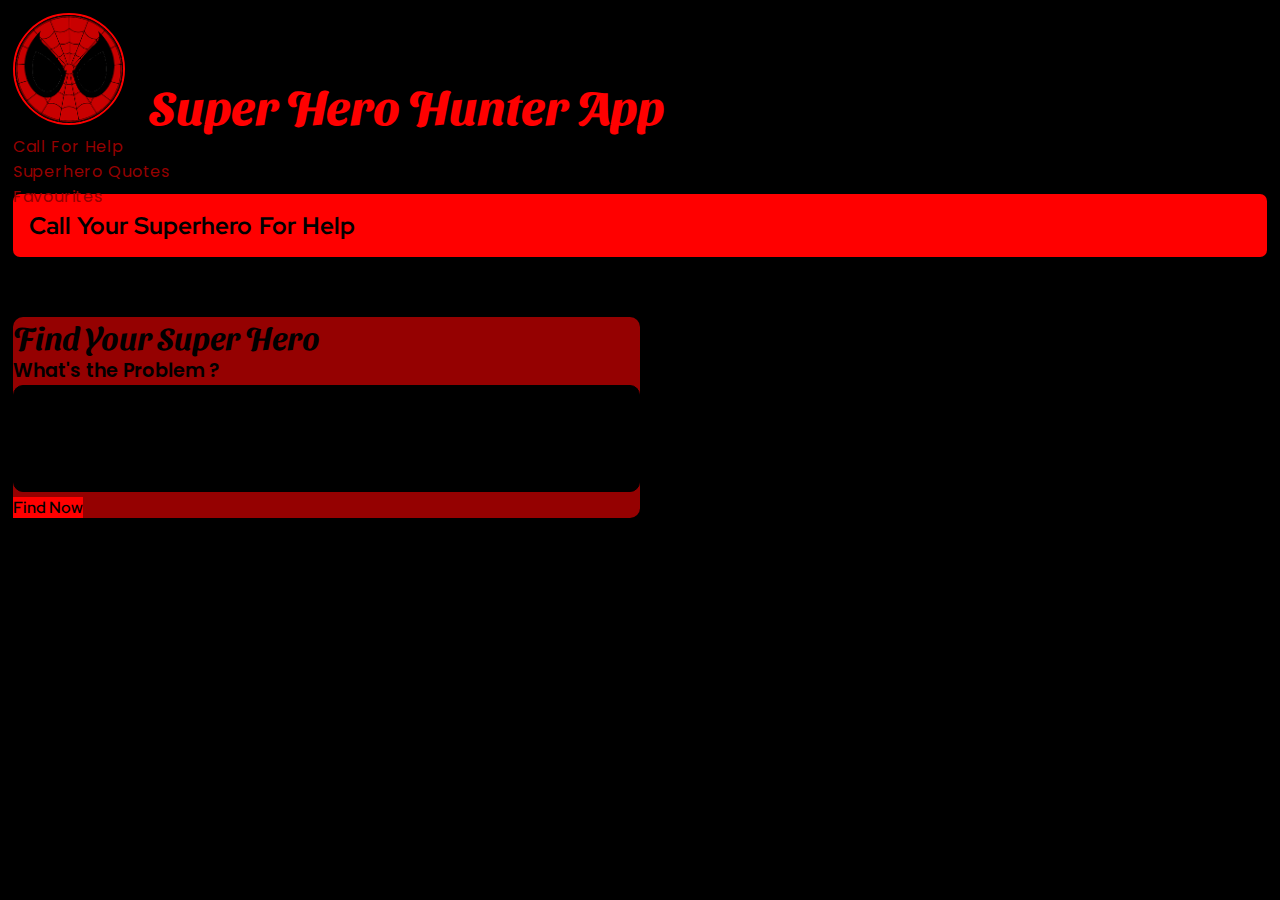
==== callforhelp-page.html @ cafabeba "Call For Help Page Styling" ====
<!DOCTYPE html>
<html lang="en">
	<head>
		<meta charset="UTF-8" />
		<meta http-equiv="X-UA-Compatible" content="IE=edge" />
		<meta name="viewport" content="width=device-width, initial-scale=1.0" />
		<title>Super Hero Hunter App | Call For Help</title>
		<link
			href="https://cdn.jsdelivr.net/npm/bootstrap@5.1.3/dist/css/bootstrap.min.css"
			rel="stylesheet"
			integrity="sha384-1BmE4kWBq78iYhFldvKuhfTAU6auU8tT94WrHftjDbrCEXSU1oBoqyl2QvZ6jIW3"
			crossorigin="anonymous"
		/>
		<link
			rel="shortcut icon"
			href="./assets/images/favicon-logo.png"
			type="image/x-icon"
		/>
		<link rel="stylesheet" href="./assets/css/callforhelp-page.css" />
		<link rel="stylesheet" href="./assets/css/general.css" />
		<link rel="stylesheet" href="./assets/css/header.css" />
		<link rel="stylesheet" href="./assets/css/media-query.css" />
	</head>
	<body>
		<header class="container-fluid favourites-header">
			<nav class="navbar navbar-expand container-fluid">
				<div
					class="wrapper container-fluid d-flex flex-column justify-content-center align-items-center"
				>
					<a class="navbar-brand navbar-expand-lg" href="./index.html">
						<h1 class="logo">
							<img
								src="./assets/images/icon.png"
								id="logo-img"
								alt="Super Hero Icon"
							/>
							&nbsp;&nbsp;Super Hero Hunter App
						</h1>
					</a>
					<div class="collapse navbar-collapse m-5" id="navbarNav">
						<ul class="navbar-nav">
							<li class="nav-item">
								<a
									class="nav-link active"
									aria-current="page"
									href="./callforhelp-page.html"
									>Call For Help</a
								>
							</li>
							<li class="nav-item m-5">
								<a class="nav-link" href="./superheroquotes-page.html"
									>Superhero Quotes</a
								>
							</li>
							<li class="nav-item">
								<a class="nav-link" href="./favourites-page.html"
									>Favourites</a
								>
							</li>
						</ul>
					</div>
					<h3 class="callforhelp">Call Your Superhero For Help</h3>
					<div class="card text-center p-4">
						<div class="card-body">
							<h5 class="card-title">Find Your Super Hero</h5>
							<div class="mb-4 mt-4">
								<label
									for="exampleFormControlTextarea1"
									class="form-label card-text mb-3"
									>What's the Problem ?</label
								>
								<textarea
									class="form-control"
									id="exampleFormControlTextarea1"
									rows="5"
								></textarea>
							</div>
							<a href="#" class="btn">Find Now</a>
						</div>
						<!-- <div class="wrapper">
							<div class="loading-superhero">
								Finding Your Super Hero
							</div>
						</div> -->
						<!-- <div class="success">
							<img
								src="./assets/images/tick.png"
								alt="Superhero found"
							/>
							<h2>Super Hero Assigned</h2>
						</div> -->
					</div>
				</div>
			</nav>
		</header>
	</body>
</html>
---- assets/css/callforhelp-page.css ----
h3.callforhelp {
	font-size: 1.5em;
	margin-bottom: 5em;
	color: var(--color-primary); /* secondary */
	text-transform: capitalize;
	margin-top: -15px;
	font-family: var(--font-redhat);
	background-color: var(--color-secondary);
	padding: 1rem;
	border-radius: 7px;
	font-weight: bold;
	word-spacing: 0.08rem;
}
.card {
	width: 50%;
	background-color: var(--color-tertiary); /* tertiary */
	border-radius: 10px;
	margin-top: -60px;
	position: relative;
	margin-bottom: 5rem;
}
textarea {
	resize: none;
}
#exampleFormControlTextarea1 {
	font-size: 1rem;
	width: 100%;
	outline: none;
	background-color: var(--color-primary);
	font-weight: 500;
	border: 1px solid black;
	color: var(--color-quaternary); /* quaternary */
	border-radius: 10px;
}
#exampleFormControlTextarea1:focus {
	outline: none;
	border: 1px solid black;
	box-shadow: none;
}
.card-title {
	font-size: 2em;
	font-family: var(--font-sansita);
	color: var(--color-primary); /* primary */
	font-weight: 600;
}
.form-label {
	font-size: 1.2em;
	font-family: var(--font-poppins);
	color: var(--color-primary); /* primary */
	font-weight: 600;
}
.btn,
.btn:hover,
.btn:focus {
	outline: none;
	color: var(--color-primary);
	background-color: var(--color-secondary);
	font-weight: 600;
}

.btn:focus {
	outline: none;
	box-shadow: none;
}
.card .wrapper {
	width: 100%;
	height: 100%;
	display: flex;
	justify-content: center;
	align-items: center;
}
.loading-superhero {
	width: 200px;
	height: 200px;
	background-color: var(--color-secondary);
	border-radius: 50%;
	line-height: 200px;
	text-align: center;
	font-weight: bold;
	font-family: var(--font-poppins);
	font-size: 0.8rem;
	word-break: break-all;
	position: relative;
}
.loading-superhero::before {
	position: absolute;
	content: "";
	left: 0;
	top: 0;
	right: 0;
	bottom: 0;
	border: 5px solid var(--color-secondary);
	border-radius: 50%;
	animation: ripple 2s linear infinite;
}
.loading-superhero::after {
	position: absolute;
	content: "";
	left: 0;
	top: 0;
	right: 0;
	bottom: 0;
	border: 5px solid var(--color-secondary);
	border-radius: 50%;
	animation: ripple 2s 1s linear infinite;
}
@keyframes ripple {
	100% {
		transform: scale(2);
		opacity: 0;
	}
}
.success {
	animation: opacity 1s ease-in;
}
@keyframes opacity {
	0% {
		opacity: 0;
	}
	100% {
		opacity: 1;
	}
}
---- assets/css/general.css ----
@import url("https://fonts.googleapis.com/css2?family=Sansita+Swashed:wght@500&display=swap");
@import url("https://fonts.googleapis.com/css2?family=Poppins:wght@300;400;500;600;700;800;900&family=Red+Hat+Display:wght@300;400;500&display=swap");
/* ----------------General Styling---------------- */
* {
	-webkit-user-select: none;
	-webkit-user-drag: none;
	-moz-user-select: none;
	-ms-user-select: none;
	-o-user-select: none;
	-webkit-box-sizing: border-box;
	-moz-box-sizing: border-box;
	user-select: none;
	margin: 0;
	padding: 0;
	box-sizing: border-box;
	font-family: "Sansita Swashed", cursive;
	font-family: "Poppins", sans-serif;
	font-family: "Red Hat Display", sans-serif;
}
/* ----------------CSS Variables---------------- */
:root {
	--color-primary: #000000;
	--color-secondary: #ff0000;
	--color-tertiary: #950101;
	--color-quaternary: #fff;
	--font-poppins: "Poppins", sans-serif;
	--font-redhat: "Red Hat Display", sans-serif;
	--font-sansita: "Sansita Swashed", cursive;
}
body::-webkit-scrollbar {
	display: none;
	overflow: hidden;
	scroll-behavior: smooth;
}
/* ----------------General Styling---------------- */
h2,
h3,
h4 {
	font-family: var(--font-poppins);
}
h1 {
	font-family: var(--font-sansita);
	font-size: 3rem;
}
p,
a {
	font-family: var(--font-redhat);
}
---- assets/css/header.css ----
header {
	min-height: 100vh;
	padding: 1% 1%;
	background-color: var(--color-primary); /* primary */
	width: 100vw;
}
header .logo {
	color: var(--color-secondary); /* secondary */
	transition: all 0.4s ease-in-out;
}
header .logo:hover {
	color: #fff;
}
header .logo:hover #logo-img {
	background-color: #fff;
}
header #logo-img {
	-o-object-fit: cover;
	object-fit: cover;
	width: 7rem;
	height: 7rem;
	border: 2px solid red;
	transition: all 0.4s ease-in-out;
	border-radius: 50%;
}
header .navbar a {
	text-decoration: none;
}
.navbar {
	width: 100%;
}
.navbar .wrapper {
	width: 100%;
}
.nav-link,
.nav-link:visited,
.nav-link:link,
.nav-link:active {
	color: var(--color-tertiary); /* tertiary */
	font-family: "Poppins", sans-serif;
	font-size: 1rem;
	letter-spacing: 0.05rem;
	word-spacing: 0.02rem;
	transition: 0.2s ease-in;
}
.nav-link:hover {
	color: var(--color-secondary); /* secondary */
}
#myModal {
	display: none;
}
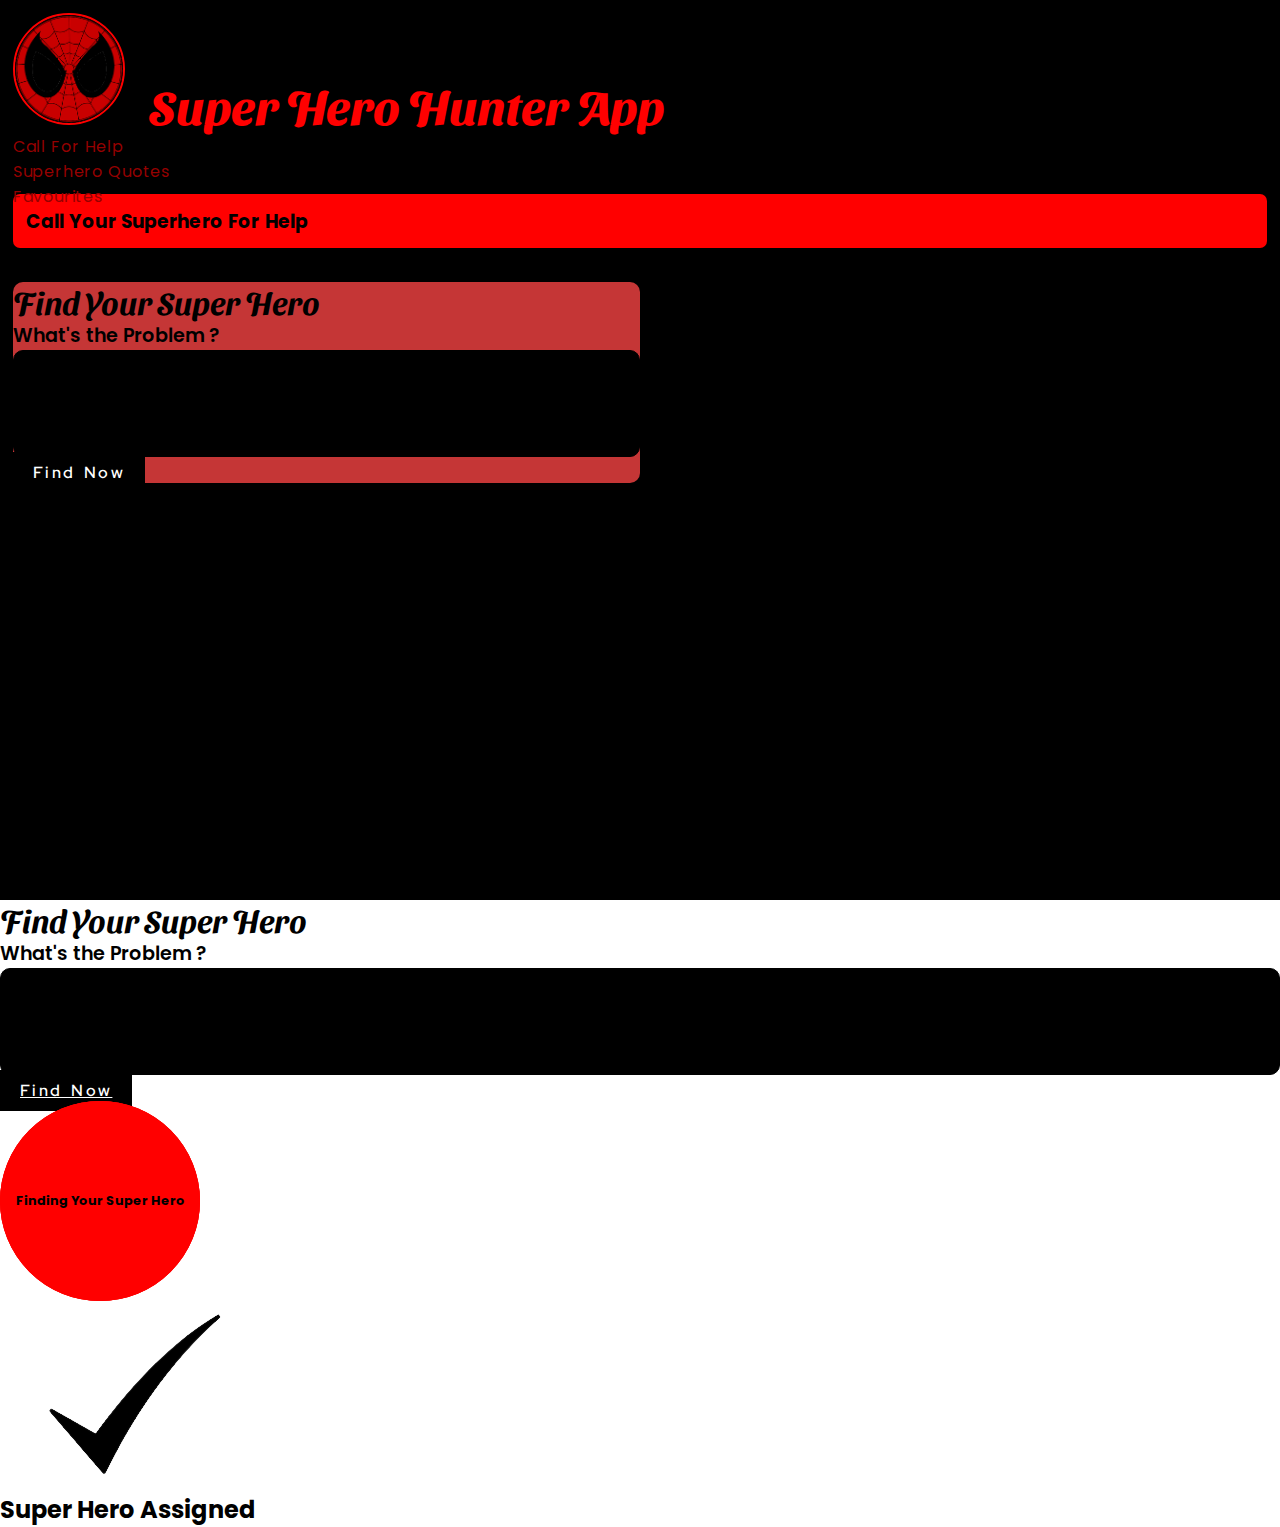
==== commit d8340bae: "Call for help Functionality Added" ====
--- a/callforhelp-page.html
+++ b/callforhelp-page.html
@@ -20,6 +20,7 @@
 		<link rel="stylesheet" href="./assets/css/general.css" />
 		<link rel="stylesheet" href="./assets/css/header.css" />
 		<link rel="stylesheet" href="./assets/css/media-query.css" />
+		<script defer src="./assets/js/callforhelp-page/Script.js"></script>
 	</head>
 	<body>
 		<header class="container-fluid favourites-header">
@@ -60,38 +61,38 @@
 						</ul>
 					</div>
 					<h3 class="callforhelp">Call Your Superhero For Help</h3>
-					<div class="card text-center p-4">
-						<div class="card-body">
-							<h5 class="card-title">Find Your Super Hero</h5>
-							<div class="mb-4 mt-4">
-								<label
-									for="exampleFormControlTextarea1"
-									class="form-label card-text mb-3"
-									>What's the Problem ?</label
-								>
-								<textarea
-									class="form-control"
-									id="exampleFormControlTextarea1"
-									rows="5"
-								></textarea>
-							</div>
-							<a href="#" class="btn">Find Now</a>
-						</div>
-						<!-- <div class="wrapper">
-							<div class="loading-superhero">
-								Finding Your Super Hero
-							</div>
-						</div> -->
-						<!-- <div class="success">
-							<img
-								src="./assets/images/tick.png"
-								alt="Superhero found"
-							/>
-							<h2>Super Hero Assigned</h2>
-						</div> -->
-					</div>
+					<div class="helper-card card text-center p-4"></div>
 				</div>
 			</nav>
 		</header>
+		<div id="template1" class="d-none">
+			<div class="card-body">
+				<h5 class="card-title">Find Your Super Hero</h5>
+				<div class="mb-4 mt-4">
+					<label
+						for="exampleFormControlTextarea1"
+						class="form-label card-text mb-3"
+						>What's the Problem ?</label
+					>
+					<textarea
+						class="form-control"
+						id="exampleFormControlTextarea1"
+						rows="5"
+					></textarea>
+				</div>
+				<a href="#/" class="btn">Find Now</a>
+			</div>
+		</div>
+		<div id="template2" class="d-none">
+			<div class="wrapper">
+				<div class="loading-superhero">Finding Your Super Hero</div>
+			</div>
+		</div>
+		<div id="template3" class="d-none">
+			<div class="success">
+				<img src="./assets/images/tick.png" alt="Superhero found" />
+				<h2>Super Hero Assigned</h2>
+			</div>
+		</div>
 	</body>
 </html>
--- a/assets/css/callforhelp-page.css
+++ b/assets/css/callforhelp-page.css
@@ -1,19 +1,19 @@
 h3.callforhelp {
-	font-size: 1.5em;
 	margin-bottom: 5em;
-	color: var(--color-primary); /* secondary */
 	text-transform: capitalize;
 	margin-top: -15px;
-	font-family: var(--font-redhat);
 	background-color: var(--color-secondary);
-	padding: 1rem;
+	padding: 0.8rem;
 	border-radius: 7px;
 	font-weight: bold;
+	color: var(--color-primary);
 	word-spacing: 0.08rem;
+	letter-spacing: 0.005rem;
+	font-family: var(--font-poppins);
 }
 .card {
 	width: 50%;
-	background-color: var(--color-tertiary); /* tertiary */
+	background-color: rgb(197, 54, 54);
 	border-radius: 10px;
 	margin-top: -60px;
 	position: relative;
@@ -53,9 +53,12 @@
 .btn:hover,
 .btn:focus {
 	outline: none;
-	color: var(--color-primary);
-	background-color: var(--color-secondary);
+	color: var(--color-quaternary);
+	background-color: var(--color-primary);
 	font-weight: 600;
+	letter-spacing: 0.15rem;
+	word-spacing: 0.2rem;
+	padding: 10px 20px;
 }
 
 .btn:focus {
@@ -120,4 +123,4 @@
 	100% {
 		opacity: 1;
 	}
-}
+}--- a/assets/css/general.css
+++ b/assets/css/general.css
@@ -46,3 +46,6 @@
 a {
 	font-family: var(--font-redhat);
 }
+.hide {
+	display: none;
+}
--- a/assets/css/media-query.css
+++ b/assets/css/media-query.css
@@ -0,0 +1,5 @@
+@media screen and (max-width: 628px) {
+	h1 {
+		font-size: 1.5rem;
+	}
+}
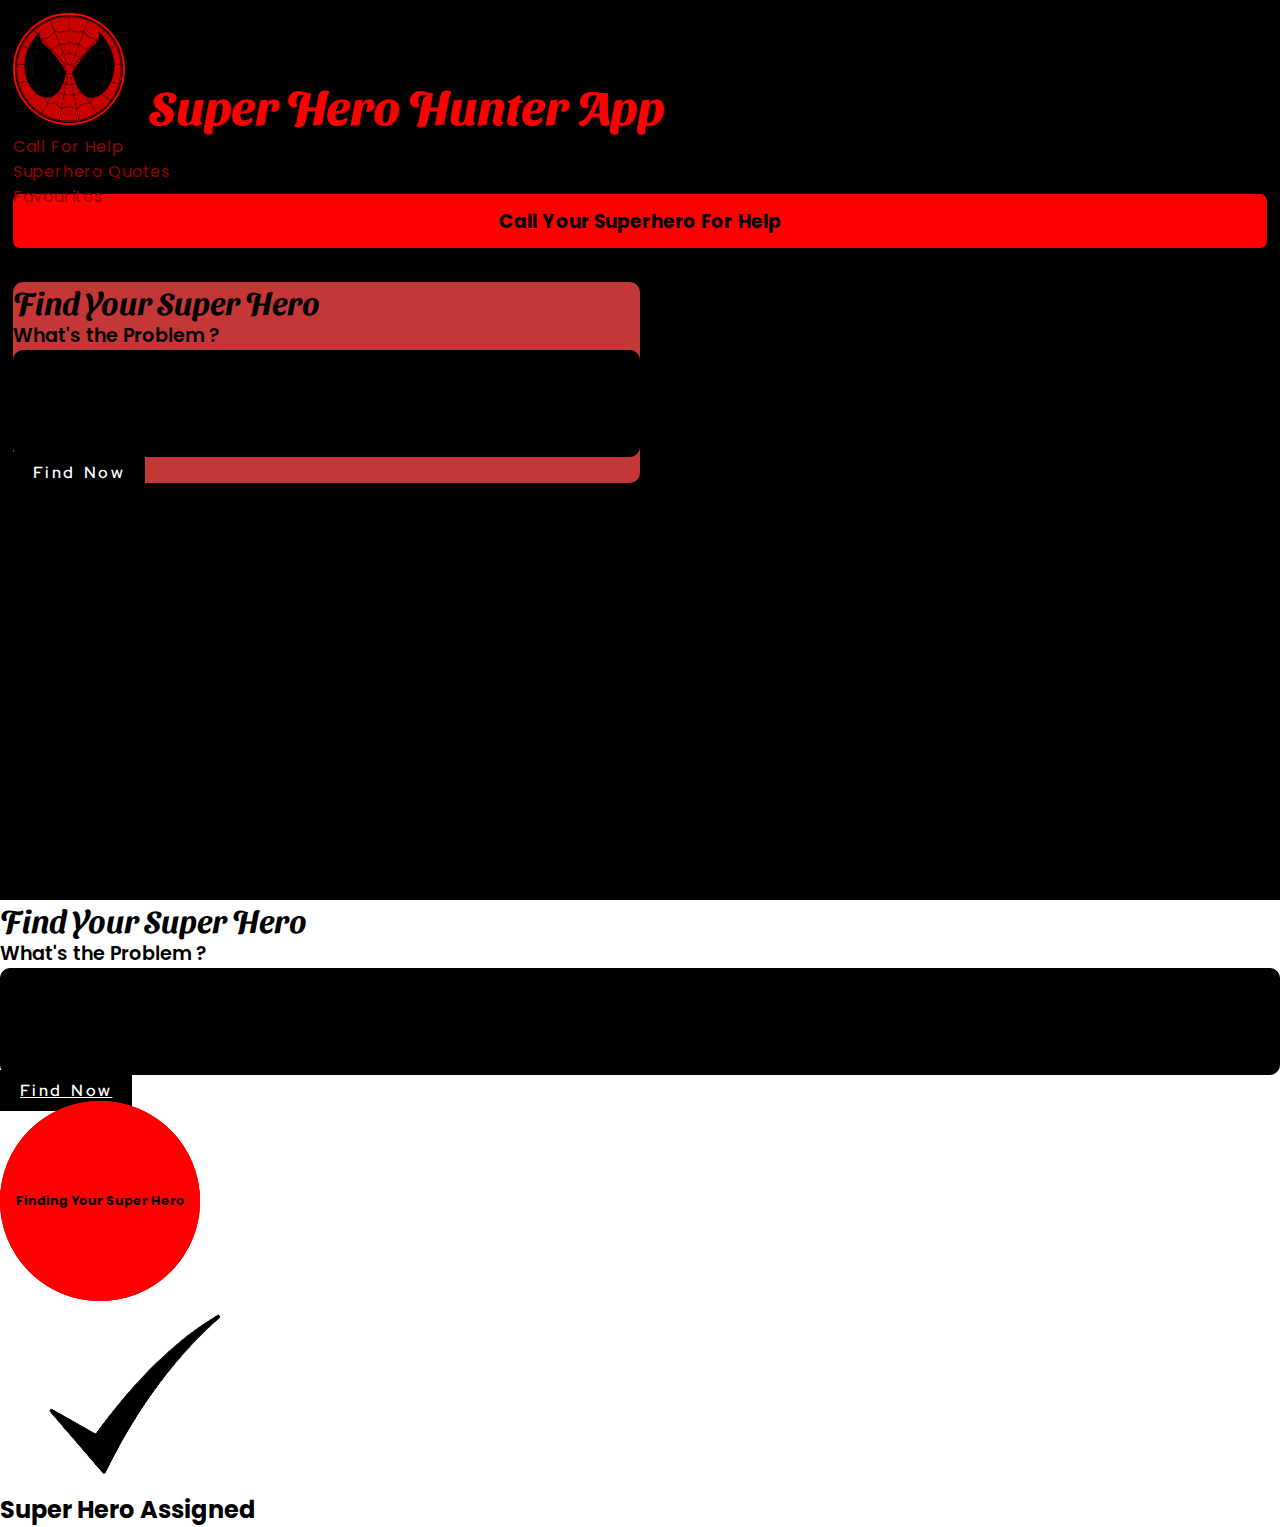
==== commit 3ca7b057: "Adding Comments & Media Queries for Responsivity" ====
--- a/callforhelp-page.html
+++ b/callforhelp-page.html
@@ -5,29 +5,38 @@
 		<meta http-equiv="X-UA-Compatible" content="IE=edge" />
 		<meta name="viewport" content="width=device-width, initial-scale=1.0" />
 		<title>Super Hero Hunter App | Call For Help</title>
+		<!-- Bootstrap -->
 		<link
 			href="https://cdn.jsdelivr.net/npm/bootstrap@5.1.3/dist/css/bootstrap.min.css"
 			rel="stylesheet"
 			integrity="sha384-1BmE4kWBq78iYhFldvKuhfTAU6auU8tT94WrHftjDbrCEXSU1oBoqyl2QvZ6jIW3"
 			crossorigin="anonymous"
 		/>
+		<!-- Favicon -->
 		<link
 			rel="shortcut icon"
 			href="./assets/images/favicon-logo.png"
 			type="image/x-icon"
 		/>
+		<!-- CSS -->
 		<link rel="stylesheet" href="./assets/css/callforhelp-page.css" />
 		<link rel="stylesheet" href="./assets/css/general.css" />
 		<link rel="stylesheet" href="./assets/css/header.css" />
 		<link rel="stylesheet" href="./assets/css/media-query.css" />
+		<!-- Scripts -->
+		<script defer src="./assets/js/callforhelp-page/Module.js"></script>
 		<script defer src="./assets/js/callforhelp-page/Script.js"></script>
 	</head>
 	<body>
+		<!-- ---------------------Header--------------------- -->
 		<header class="container-fluid favourites-header">
+			<!-- ---------------------Navbar--------------------- -->
 			<nav class="navbar navbar-expand container-fluid">
+				<!-- ---------------------Wrapper--------------------- -->
 				<div
 					class="wrapper container-fluid d-flex flex-column justify-content-center align-items-center"
 				>
+					<!-- ---------------------Logo--------------------- -->
 					<a class="navbar-brand navbar-expand-lg" href="./index.html">
 						<h1 class="logo">
 							<img
@@ -38,8 +47,10 @@
 							&nbsp;&nbsp;Super Hero Hunter App
 						</h1>
 					</a>
+					<!-- ---------------------Navbar Menu--------------------- -->
 					<div class="collapse navbar-collapse m-5" id="navbarNav">
 						<ul class="navbar-nav">
+							<!-- Link -->
 							<li class="nav-item">
 								<a
 									class="nav-link active"
@@ -48,11 +59,13 @@
 									>Call For Help</a
 								>
 							</li>
+							<!-- Link -->
 							<li class="nav-item m-5">
 								<a class="nav-link" href="./superheroquotes-page.html"
 									>Superhero Quotes</a
 								>
 							</li>
+							<!-- Link -->
 							<li class="nav-item">
 								<a class="nav-link" href="./favourites-page.html"
 									>Favourites</a
@@ -60,11 +73,19 @@
 							</li>
 						</ul>
 					</div>
+					<!-- ---------------------Heading--------------------- -->
 					<h3 class="callforhelp">Call Your Superhero For Help</h3>
+					<!-- ---------------------Result Container--------------------- -->
 					<div class="helper-card card text-center p-4"></div>
 				</div>
 			</nav>
 		</header>
+
+		<!-- --------------------------------------------------- -->
+		<!-- ---------------------Templates--------------------- -->
+		<!-- --------------------------------------------------- -->
+
+		<!-- ---------------------Form Template--------------------- -->
 		<div id="template1" class="d-none">
 			<div class="card-body">
 				<h5 class="card-title">Find Your Super Hero</h5>
@@ -83,11 +104,13 @@
 				<a href="#/" class="btn">Find Now</a>
 			</div>
 		</div>
+		<!-- ---------------------Animation Template--------------------- -->
 		<div id="template2" class="d-none">
-			<div class="wrapper">
+			<div class="wrapper" id="loading-wrapper">
 				<div class="loading-superhero">Finding Your Super Hero</div>
 			</div>
 		</div>
+		<!-- ---------------------Success Result Template--------------------- -->
 		<div id="template3" class="d-none">
 			<div class="success">
 				<img src="./assets/images/tick.png" alt="Superhero found" />
--- a/assets/css/callforhelp-page.css
+++ b/assets/css/callforhelp-page.css
@@ -1,3 +1,4 @@
+/* -----------------------------Heading----------------------------- */
 h3.callforhelp {
 	margin-bottom: 5em;
 	text-transform: capitalize;
@@ -10,7 +11,12 @@
 	word-spacing: 0.08rem;
 	letter-spacing: 0.005rem;
 	font-family: var(--font-poppins);
+	text-align: center;
+	display: flex;
+	justify-content: center;
+	align-items: center;
 }
+/* -----------------------------Card----------------------------- */
 .card {
 	width: 50%;
 	background-color: rgb(197, 54, 54);
@@ -22,6 +28,7 @@
 textarea {
 	resize: none;
 }
+/* -----------------------------Form----------------------------- */
 #exampleFormControlTextarea1 {
 	font-size: 1rem;
 	width: 100%;
@@ -37,6 +44,7 @@
 	border: 1px solid black;
 	box-shadow: none;
 }
+/* -----------------------------Title----------------------------- */
 .card-title {
 	font-size: 2em;
 	font-family: var(--font-sansita);
@@ -49,6 +57,7 @@
 	color: var(--color-primary); /* primary */
 	font-weight: 600;
 }
+/* -----------------------------Button----------------------------- */
 .btn,
 .btn:hover,
 .btn:focus {
@@ -72,6 +81,7 @@
 	justify-content: center;
 	align-items: center;
 }
+/* -----------------------------Loading Animation----------------------------- */
 .loading-superhero {
 	width: 200px;
 	height: 200px;
@@ -107,12 +117,14 @@
 	border-radius: 50%;
 	animation: ripple 2s 1s linear infinite;
 }
+/* -----------------------------Ripple Animation----------------------------- */
 @keyframes ripple {
 	100% {
 		transform: scale(2);
 		opacity: 0;
 	}
 }
+/* -----------------------------Success Box Animation----------------------------- */
 .success {
 	animation: opacity 1s ease-in;
 }
@@ -123,4 +135,4 @@
 	100% {
 		opacity: 1;
 	}
-}+}
--- a/assets/css/general.css
+++ b/assets/css/general.css
@@ -1,6 +1,7 @@
+/* -----------------------------Font Imports----------------------------- */
 @import url("https://fonts.googleapis.com/css2?family=Sansita+Swashed:wght@500&display=swap");
 @import url("https://fonts.googleapis.com/css2?family=Poppins:wght@300;400;500;600;700;800;900&family=Red+Hat+Display:wght@300;400;500&display=swap");
-/* ----------------General Styling---------------- */
+/* -----------------------------General Styling----------------------------- */
 * {
 	-webkit-user-select: none;
 	-webkit-user-drag: none;
@@ -17,7 +18,7 @@
 	font-family: "Poppins", sans-serif;
 	font-family: "Red Hat Display", sans-serif;
 }
-/* ----------------CSS Variables---------------- */
+/* -----------------------------CSS Variables----------------------------- */
 :root {
 	--color-primary: #000000;
 	--color-secondary: #ff0000;
@@ -27,12 +28,13 @@
 	--font-redhat: "Red Hat Display", sans-serif;
 	--font-sansita: "Sansita Swashed", cursive;
 }
+/* -----------------------------Body----------------------------- */
 body::-webkit-scrollbar {
 	display: none;
 	overflow: hidden;
 	scroll-behavior: smooth;
 }
-/* ----------------General Styling---------------- */
+/* -----------------------------General Styling----------------------------- */
 h2,
 h3,
 h4 {
--- a/assets/css/header.css
+++ b/assets/css/header.css
@@ -1,3 +1,4 @@
+/* -----------------------------Header----------------------------- */
 header {
 	min-height: 100vh;
 	padding: 1% 1%;
@@ -26,12 +27,30 @@
 header .navbar a {
 	text-decoration: none;
 }
+/* -----------------------------Navbar----------------------------- */
 .navbar {
+	width: 100%;
+}
+.navbar-nav{
 	width: 100%;
 }
 .navbar .wrapper {
 	width: 100%;
 }
+.collapse {
+	width: 100%;
+}
+.collapse ul {
+	width: 100%;
+}
+.collapse li {
+	width: 100%;
+}
+.collapse li a {
+	width: 100%;
+	text-align: center;
+}
+/* -----------------------------Navbar Menu----------------------------- */
 .nav-link,
 .nav-link:visited,
 .nav-link:link,
@@ -46,6 +65,7 @@
 .nav-link:hover {
 	color: var(--color-secondary); /* secondary */
 }
+/* -----------------------------Animation Modal----------------------------- */
 #myModal {
 	display: none;
 }
--- a/assets/css/media-query.css
+++ b/assets/css/media-query.css
@@ -1,5 +1,172 @@
+/* --------------------------------1000px-------------------------------- */
+@media screen and (max-width: 1000px) {
+	#search-form {
+		width: 100%;
+		display: flex;
+		flex-direction: column;
+		flex-wrap: wrap;
+	}
+	.search-box {
+		width: 100%;
+	}
+	#search-form input,
+	#search-form input:focus {
+		width: 100%;
+		margin-top: 0px;
+	}
+	.search-btn {
+		width: 100%;
+		margin-bottom: 100px;
+	}
+}
+/* --------------------------------853px-------------------------------- */
+@media screen and (max-width: 853px) {
+	.single-card {
+		flex-direction: column;
+	}
+	.single-card #image {
+		width: 100%;
+		margin: auto;
+	}
+	.single-card #info {
+		margin-left: 0rem !important;
+		margin-top: 2rem;
+	}
+}
+/* --------------------------------737px-------------------------------- */
+@media screen and (max-width: 737px) {
+	.superhero-card .card {
+		height: 400px;
+		margin: 7rem 0 0 0;
+		margin-left: auto;
+		margin-right: auto;
+		width: 400px;
+	}
+	.superhero-card .card img {
+		left: 50%;
+		transform: translateX(-50%);
+		height: 300px;
+		right: 0;
+	}
+	.superhero-card .card:hover img {
+		height: 350px;
+		bottom: 45%;
+	}
+	.superhero-card .card .description {
+		width: 100%;
+		top: 50%;
+	}
+	.superhero-card .card:nth-of-type(1) {
+		height: 520px;
+	}
+	.superhero-card .card:nth-of-type(1):hover img {
+		bottom: 55%;
+	}
+}
+/* --------------------------------628px-------------------------------- */
 @media screen and (max-width: 628px) {
 	h1 {
 		font-size: 1.5rem;
 	}
+	.helper-card {
+		width: 100%;
+	}
+	.quote-card {
+		width: 100%;
+	}
+	.single-card #info .fav-btn {
+		font-size: 1.5rem;
+		left: 100%;
+		top: 0.1%;
+	}
 }
+/* --------------------------------482px-------------------------------- */
+@media screen and (max-width: 482px) {
+	.single-card #image {
+		height: 15rem;
+	}
+	@keyframes ripple {
+		100% {
+			transform: scale(1.3);
+			opacity: 0;
+		}
+	}
+	h1.logo {
+		font-size: 1rem;
+	}
+	header #logo-img {
+		width: 5rem;
+		height: 5rem;
+	}
+	.nav-link,
+	.nav-link:visited,
+	.nav-link:link,
+	.nav-link:active {
+		color: var(--color-tertiary);
+		font-family: "Poppins", sans-serif;
+		font-size: 0.7rem;
+		letter-spacing: 0.05rem;
+		word-spacing: 0.02rem;
+		transition: 0.2s ease-in;
+		width: 100%;
+		font-weight: bolder;
+	}
+	.navbar-nav {
+		display: flex;
+		flex-direction: column;
+		justify-content: center;
+		align-items: center;
+		flex-wrap: wrap;
+	}
+	.superhero-card .card {
+		height: 500px;
+		width: 250px;
+		margin: 10rem 0 0 0;
+	}
+	.superhero-card .card img {
+		height: 200px;
+	}
+	.superhero-card .card:hover img {
+		height: 250px;
+		width: 295px;
+		bottom: 65%;
+	}
+	.superhero-card .card .description {
+		width: 100%;
+		top: 40%;
+	}
+	.superhero-card .card:nth-of-type(1):hover img {
+		bottom: 65%;
+	}
+}
+/* --------------------------------360px-------------------------------- */
+@media screen and (max-width: 360px) {
+	.single-card #image {
+		height: 10rem;
+	}
+	.single-card #info #name {
+		font-size: 1.2rem;
+	}
+	.card-title {
+		font-size: 1.5em;
+	}
+	.btn,
+	.btn:hover,
+	.btn:focus {
+		padding: 10px 10px;
+	}
+	.helper-card {
+		display: flex;
+		flex-direction: column;
+		justify-content: center;
+		align-items: center;
+	}
+	.helper-card img {
+		width: 50%;
+		height: auto;
+	}
+	.helper-card h2 {
+		word-break: break-all;
+		font-size: medium;
+	}
+}
